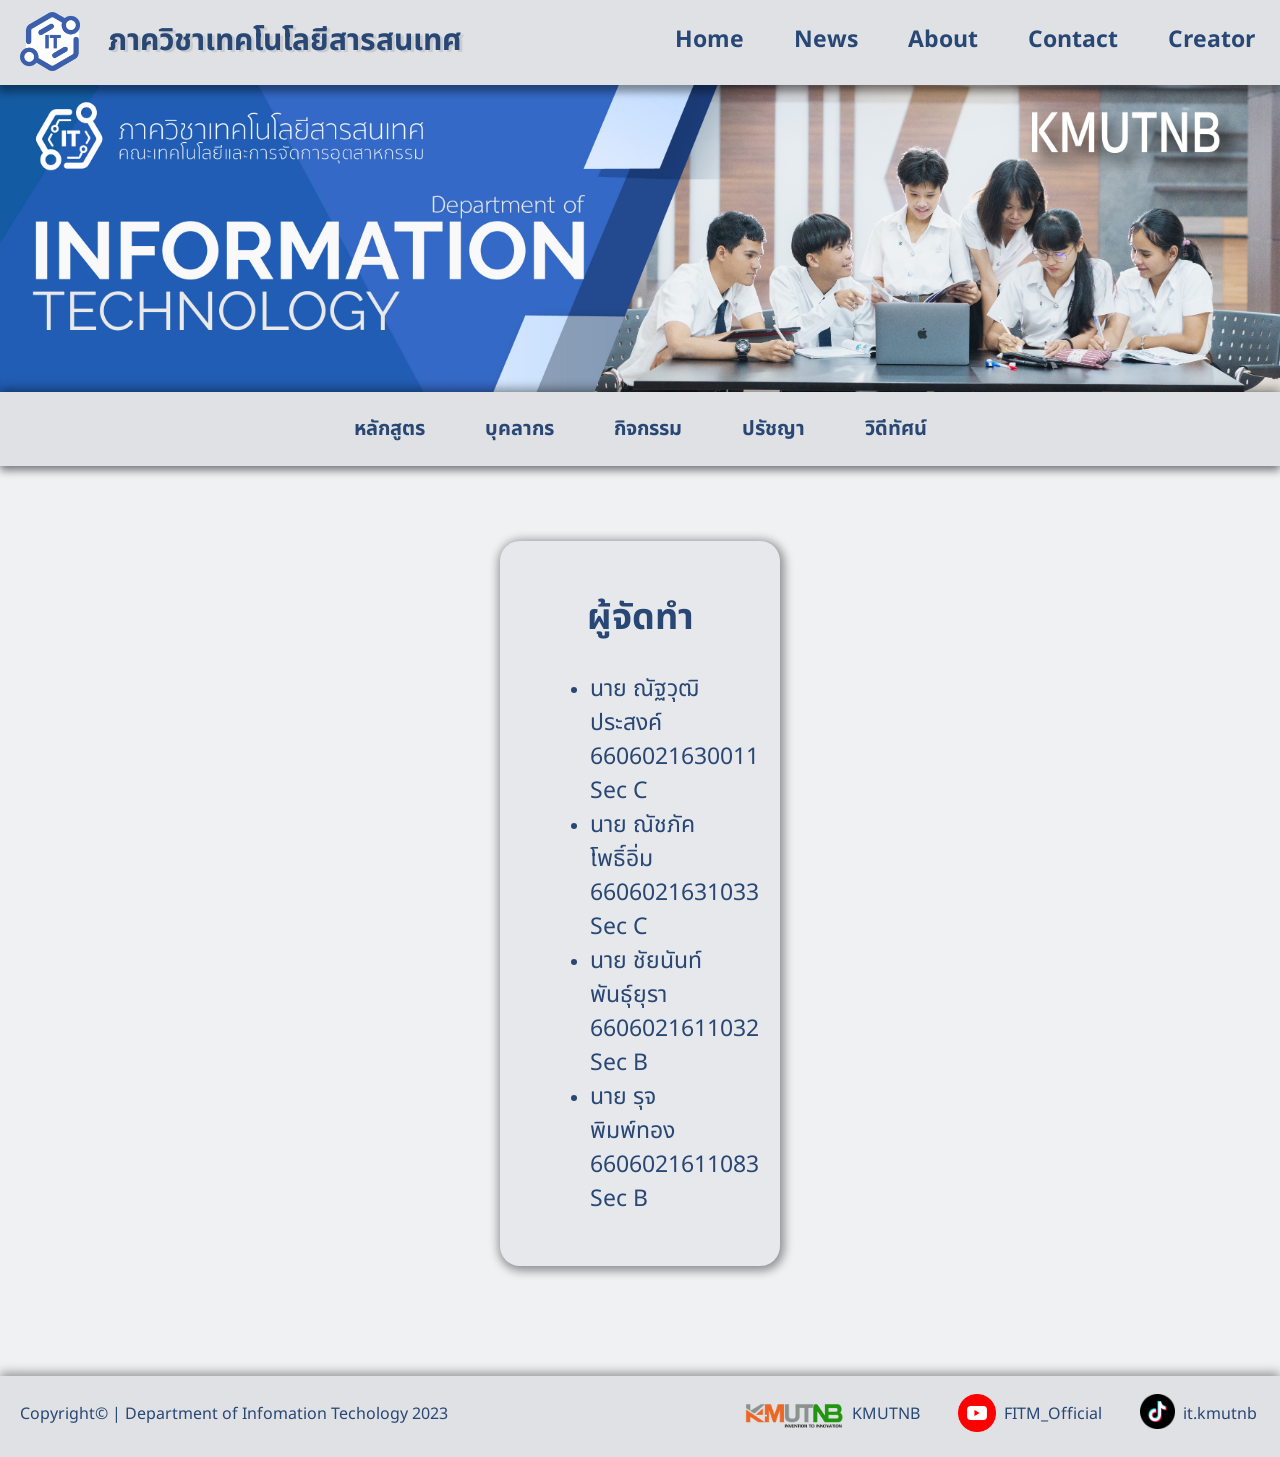
==== myinfo.html @ 80cdfd28 "Add files via upload" ====
<!DOCTYPE html>
<html lang="en">

<head>
    <meta charset="UTF-8">
    <meta name="viewport" content="width=device-width, initial-scale=1.0">
    <link rel="stylesheet" href="https://fonts.googleapis.com/css2?family=Noto+Sans+Thai&display=swap">
    <link rel="stylesheet" href="style/main.css">
    <link rel="stylesheet" href="style/myinfo.css">
    <link rel="shortcut icon" href="images/logo IT white.png" type="image/x-icon">
    <title>ผู้จัดทำ | IT Dept</title>
</head>

<body>
    <header>
        <div class="headbar">
            <div id="logo">
                <a href="index.html"><img src="images/logo IT white.png" alt="logo"></a>
                <a id="text" href="index.html">
                    <h1>ภาควิชาเทคโนโลยีสารสนเทศ</h1>
                </a>
            </div>

            <div id="menu">
                <a href="index.html">Home</a>
                <a href="news.html">News</a>
                <div id="dropMenu">
                    <button id="dropMenu_btn">About</button>
                    <div id="dropMenu_list">
                        <a href="history.html">ประวัติ</a>
                        <a href="symbol.html">สัญลักษณ์</a>
                    </div>
                </div>
                <a href="contact.html">Contact</a>
                <a href="myinfo.html">Creator</a>
            </div>
        </div>

        <div class="bgHeader"></div>

        <div class="navbar">
            <div id="dropNav">
                <button id="dropNav_btn">หลักสูตร</button>
                <div id="dropNav_list">
                    <a href="ITsyllabus.html">IT (4 ปี)</a>
                    <a href="ITIsyllabus.html">ITI (2 ปี)</a>
                    <a href="INEsyllabus.html">INE (4 ปี)</a>
                </div>
            </div>
            <div id="dropNav">
                <button id="dropNav_btn">บุคลากร</button>
                <div id="dropNav_list">
                    <a href="lecturer.html">อาจารย์ในภาควิชา</a>
                    <a href="officer.html">เจ้าหน้าที่ในภาควิชา</a>
                </div>
            </div>
            <a href="activity.html">กิจกรรม</a>
            <a href="philosophy.html">ปรัชญา</a>
            <a href="video.html">วิดีทัศน์</a>
        </div>
    </header>


    <main>
        <div class="Creator">
            <h1>ผู้จัดทำ</h1><br>
            <ul id="name">
                <li>
                    <div>
                        <p>นาย ณัฐวุฒิ</p>
                        <p>ประสงค์</p>
                        <p>6606021630011</p>
                        <p>Sec C</p>
                    </div>
                </li>
                <li>
                    <div>
                        <p>นาย ณัชภัค</p>
                        <p>โพธิ์อิ่ม</p>
                        <p>6606021631033</p>
                        <p>Sec C</p>
                    </div>
                </li>
                <li>
                    <div>
                        <p>นาย ชัยนันท์</p>
                        <p>พันธุ์ยุรา</p>
                        <p>6606021611032</p>
                        <p>Sec B</p>
                    </div>
                </li>
                <li>
                    <div>
                        <p>นาย รุจ</p>
                        <p>พิมพ์ทอง</p>
                        <p>6606021611083</p>
                        <p>Sec B</p>
                    </div>
                </li>
            </ul>

        </div>
    </main>


    <footer>
        <p>Copyright&copy; | Department of Infomation Techology 2023</p>
        <div class="link">
            <div id="kmutnb">
                <a href="https://www.kmutnb.ac.th/"><img src="images/logo kmutnb final.png" alt="kmutnb"></a>
                <a id="text" href="https://www.kmutnb.ac.th/">KMUTNB</a>
            </div>
            <div id="youtube">
                <a href="https://www.youtube.com/channel/UCkiWBq0aVRQe50C42IOx1Xw"><img src="images/icon/youtube.png"
                        alt="youtube"></a>
                <a id="text" href="https://www.youtube.com/channel/UCkiWBq0aVRQe50C42IOx1Xw">FITM_Official</a>
            </div>
            <div id="tiktok">
                <a href="https://www.tiktok.com/@it.kmutnb"><img src="images/icon/tiktok.png" alt="tiktok"></a>
                <a id="text" href="https://www.tiktok.com/@it.kmutnb">it.kmutnb</a>
            </div>
        </div>
    </footer>

</body>

<script src="script/main.js"></script>

</html>
---- style/main.css ----
* {
    font-family: 'Noto Sans Thai', sans-serif;
    margin: 0;
    color: rgb(40, 71, 117);
    animation: fade 1s;
}


/* ============================================== */


.headbar {
    background: rgb(223, 225, 228);
    display: flex;
    justify-content: space-between;
    box-shadow: 0 5px 8px 2px rgba(0, 0, 0, .4);
    z-index: 1;
    position: relative;
}


#logo {
    display: flex;

    & img {
        width: 60px;
        padding: 7px 20px;
        padding-top: 12px;
    }

    & #text {
        padding: 18px 8px;
        font-size: 15px;
        text-decoration: none;
        text-shadow: 3px 2px 1px rgba(0, 0, 0, .1);
        z-index: 0;
        position: relative;
    }
}

#menu {
    display: flex;
    font-size: 23px;
    font-weight: bold;
    animation: fade 1s;

    & a {
        text-decoration: none;
        padding: 23px 25px;
        transition: .3s;

        &:hover {
            background: rgb(182, 185, 189);
            padding: 23px 30px;
        }
    }
}


#dropMenu_btn {
    font-size: 23px;
    font-weight: bold;
    border: none;
    padding: 23px 25px;
    background: transparent;
    transition: .3s;
}

#dropMenu:hover {

    & #dropMenu_btn {
        padding: 24.8px 30px;
        background: rgb(182, 185, 189);
    }

    & #dropMenu_list {
        visibility: visible;
        opacity: 1;
        transition-delay: .5s;
        animation: fade .5s;
    }
}

#dropMenu_list {
    font-size: 20px;
    position: absolute;
    background-color: #f9f9f9;
    border-bottom-right-radius: 5px;
    border-bottom-left-radius: 5px;
    box-shadow: 0px 8px 16px 0px rgba(0, 0, 0, .2);
    z-index: 1;
    opacity: 0;
    visibility: hidden;
    transition: opacity 500ms, visibility 500ms;
}

#dropMenu_list a {
    color: black;
    padding: 10px 20px;
    text-decoration: none;
    display: block;
    transition: .3s;

    &:hover {
        background: rgba(79, 132, 212, .3);
        padding: 10px 20px;
    }
}


/* ============================================== */


.bgHeader {
    padding: 12%;
    background: url(/images/header\ page\ it2020-complete.jpg);
    background-size: cover;
    position: relative;
}


/* ============================================== */


.navbar {
    display: flex;
    justify-content: center;
    font-size: 20px;
    font-weight: bold;
    background: rgb(223, 225, 228);
    box-shadow: 0 5px 8px rgba(0, 0, 0, .4), 0 -3px 10px rgba(0, 0, 0, .4);
    z-index: 0;
    position: relative;

    & a {
        padding: 22px 30px;
        text-decoration: none;
        transition: .5s;

        &:hover {
            background: rgb(182, 185, 189);
        }
    }
}


#dropNav_btn {
    font-size: 20px;
    font-weight: bold;
    border: none;
    padding: 22px 30px;
    background: transparent;
    transition: .3s;
}

#dropNav:hover {
    & #dropNav_btn {
        background: rgb(182, 185, 189);
    }

    & #dropNav_list {
        visibility: visible;
        opacity: 1;
        transition-delay: .5s;
        animation: .5s fade;
    }
}

#dropNav_list {
    font-size: 18px;
    position: absolute;
    background-color: #f9f9f9;
    border-bottom-right-radius: 5px;
    border-bottom-left-radius: 5px;
    box-shadow: 0px 8px 16px 0px rgba(0, 0, 0, .2);
    z-index: 1;
    opacity: 0;
    visibility: hidden;
    transition: opacity 500ms, visibility 500ms;
}

#dropNav_list a {
    color: black;
    padding: 10px 25px;
    text-decoration: none;
    display: block;
    transition: .3s;

    &:hover {
        background: rgba(79, 132, 212, .3);
        padding: 10px 25px;
    }
}


/* ============================================== */

main {
    height: auto;
    padding: 50px 0;
    background: rgb(239, 241, 243);
}


/* ============================================== */


footer {
    display: flex;
    justify-content: space-between;
    background: rgb(223, 225, 228);
    padding: 18px 0;
    box-shadow: 0 -3px 10px rgba(0, 0, 0, .4);
    position: relative;

    & p {
        padding: 8px 20px;
    }
}

footer .link {
    display: flex;

    & div {
        padding: 0 15px;
        display: flex;
    }

    & img {
        width: 35px;

        &[alt="kmutnb"] {
            width: 100px;
            margin-top: 8px;
        }

        &[alt="youtube"] {
            width: 38px;
        }
    }

    & #text {
        text-decoration: none;
        padding: 8px 8px;
    }
}


/* ============================================== */


::-webkit-scrollbar {
    width: 8px;
}

::-webkit-scrollbar-track {
    background: rgba(0, 0, 0, 0.2);
}

::-webkit-scrollbar-thumb {
    background: rgba(0, 0, 0, .55);
    border-radius: 10px;
}

::-webkit-scrollbar-thumb:hover {
    background: rgba(0, 0, 0, .65);
}


@keyframes fade {
    0% {
        opacity: 0;
    }

    100% {
        opacity: 1;
    }
}
@media screen and (max-width: 700px){
    .navbar {
        flex-direction: column;
        width: 100%;
        font-size: 15px;
    }

    .headbar {
        flex-flow: column;
        height: 50%;
        width: 100%;

        & #logo h1 {
            font-size: 22px;
        }
    }

    #menu {
        
        display: flex;
        font-size: 11px;
        font-weight: bold;
    }

    #dropMenu_btn {
        font-size: 11px;
    }

    #dropMenu_list {
        flex-flow: column;
        width: 27.3%;

        & a {
            font-size: 10px;
        }

    }

    #dropNav_btn {
        flex-flow: column;
        width: 100%;
        font-size: 15px;
    }

    #dropNav_list {
        flex-flow: column;
        width: 100%;
        font-size: 12px;
    }

    #text h1 {
        font-size: 25px;
    }

    footer {
        flex-flow: column;
        width: 94.7%;
        padding: 10px;
        font-size: 11px;
    }

    .link {
        flex-flow: column;
        height: 100%;
        width: 100%;
    }

    main h1 {
        font-size: 20px;
    }


    /*================================================*/
    

    
}
---- style/myinfo.css ----
.Creator {
    background: rgb(230, 232, 235);
    margin: 25px 500px;
    margin-bottom: 60px;
    padding: 50px;
    border-radius: 20px;
    box-shadow: 1.5px 2px 10px 3px rgba(0, 0, 0, .4);
    font-size: 18px;

    & p {
        font-size: 23px;
    }

    & h1 {
        text-align: center;
    }
}
@media screen and (max-width: 700px) {

    .Creator {
        
        margin: 25px 20px;
        margin-bottom: 60px;
        padding: 15px;

        & p {
            font-size: 18px;
        }
    
        
    }


    
}
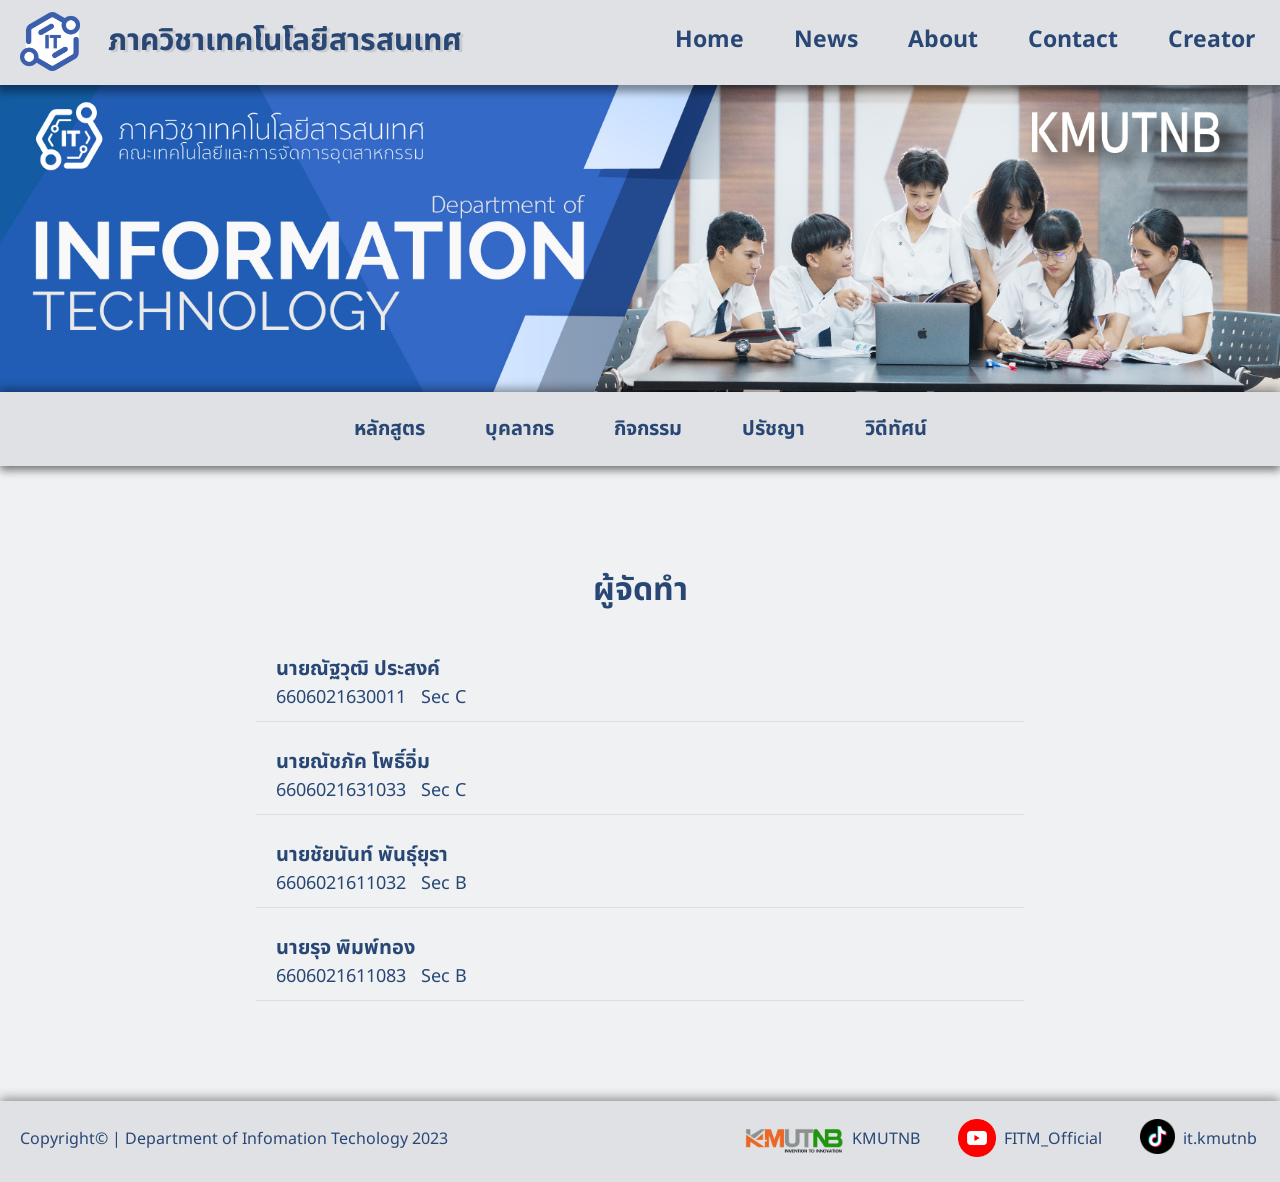
==== commit baed16e7: "lastedArchive" ====
--- a/myinfo.html
+++ b/myinfo.html
@@ -63,42 +63,29 @@
 
     <main>
         <div class="Creator">
-            <h1>ผู้จัดทำ</h1><br>
-            <ul id="name">
-                <li>
-                    <div>
-                        <p>นาย ณัฐวุฒิ</p>
-                        <p>ประสงค์</p>
-                        <p>6606021630011</p>
-                        <p>Sec C</p>
-                    </div>
-                </li>
-                <li>
-                    <div>
-                        <p>นาย ณัชภัค</p>
-                        <p>โพธิ์อิ่ม</p>
-                        <p>6606021631033</p>
-                        <p>Sec C</p>
-                    </div>
-                </li>
-                <li>
-                    <div>
-                        <p>นาย ชัยนันท์</p>
-                        <p>พันธุ์ยุรา</p>
-                        <p>6606021611032</p>
-                        <p>Sec B</p>
-                    </div>
-                </li>
-                <li>
-                    <div>
-                        <p>นาย รุจ</p>
-                        <p>พิมพ์ทอง</p>
-                        <p>6606021611083</p>
-                        <p>Sec B</p>
-                    </div>
-                </li>
-            </ul>
+            <h1>ผู้จัดทำ</h1>
 
+            <div class="name-list">
+                <p>
+                    <b>นายณัฐวุฒิ ประสงค์</b><br>
+                    6606021630011 &nbsp; Sec C
+                </p>
+
+                <p>
+                    <b>นายณัชภัค โพธิ์อิ่ม</b><br>
+                    6606021631033 &nbsp; Sec C
+                </p>
+
+                <p>
+                    <b>นายชัยนันท์ พันธุ์ยุรา</b><br>
+                    6606021611032 &nbsp; Sec B
+                </p>
+
+                <p>
+                    <b>นายรุจ พิมพ์ทอง</b><br>
+                    6606021611083 &nbsp; Sec B
+                </p>
+            </div>
         </div>
     </main>
 
--- a/style/myinfo.css
+++ b/style/myinfo.css
@@ -1,4 +1,4 @@
-.Creator {
+/* .Creator {
     background: rgb(230, 232, 235);
     margin: 25px 500px;
     margin-bottom: 60px;
@@ -32,4 +32,31 @@
 
 
     
+} */
+
+.Creator {
+    width: 60%;
+    margin: 50px auto;
+}
+
+.Creator h1 {
+    text-align: center;
+    margin-bottom: 30px;
+}
+
+.name-list {
+    display: flex;
+    flex-direction: column;
+    gap: 15px;
+}
+
+.name-list p {
+    padding: 10px 20px;
+    border-bottom: 1px solid #ddd;
+    font-size: 18px;
+    margin: 0;
+}
+
+.name-list b {
+    font-size: 20px;
 }
